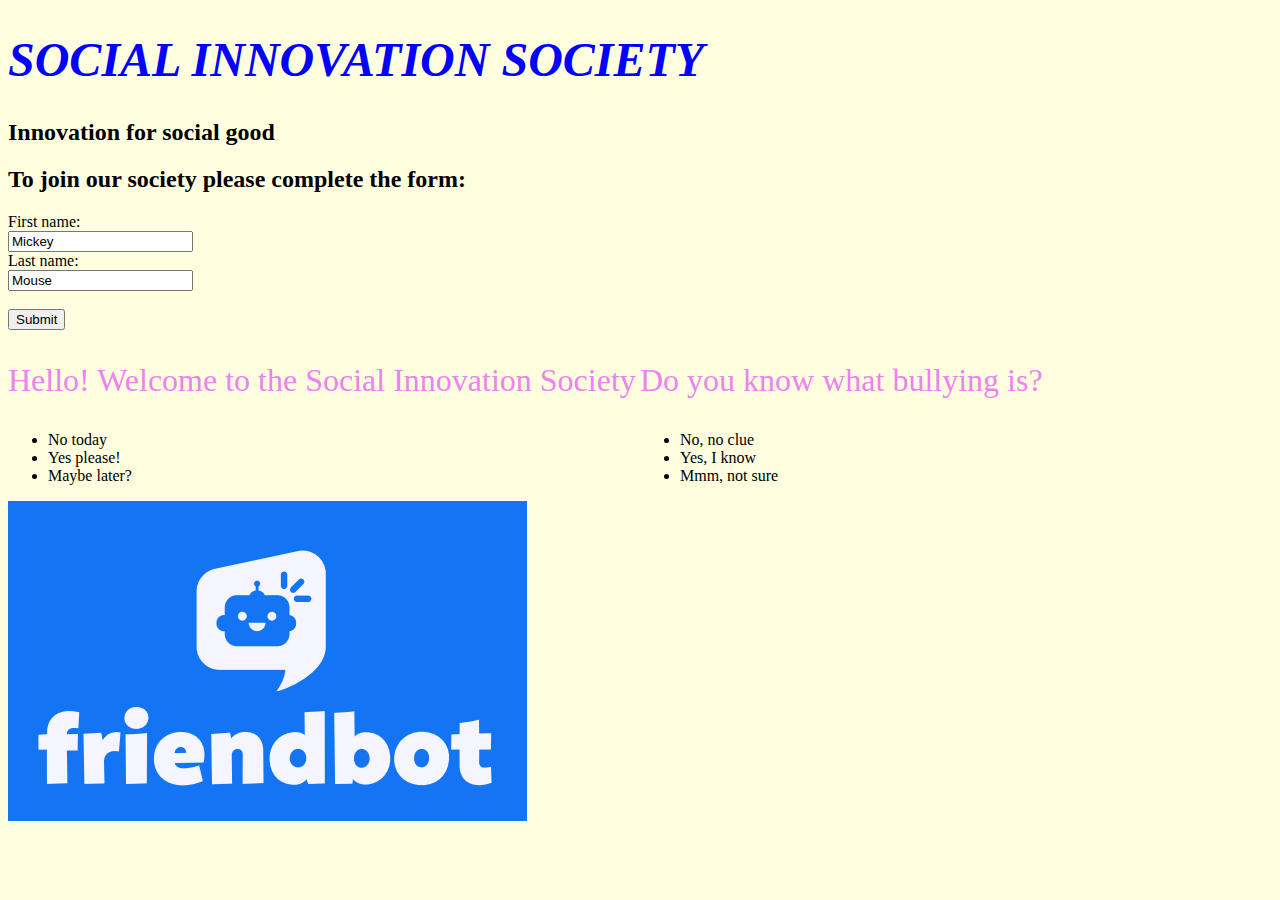
==== index.html @ 01efc0a8 "Adding structure" ====
<!DOCTYPE html>
<html lang="en" dir="ltr">
  <head>
    <meta charset="utf-8">
    <link rel="stylesheet" href="style.css">
    <title></title>
  </head>
  <body>
<h1> SOCIAL INNOVATION SOCIETY </h1>
<h2> Innovation for social good </h2>

<h2>To join our society please complete the form: </h2>

<form action="/action_page.php">
  First name:<br>
  <input type="text" name="firstname" value="Mickey">
  <br>
  Last name:<br>
  <input type="text" name="lastname" value="Mouse">
  <br><br>
  <input type="submit" value="Submit">
</form>

<div class="preguntas">
  <p> Hello! Welcome to the Social Innovation Society </p>
<ul><li>No today </li>
<li> Yes please! </li>
<li> Maybe later? </li></ul>
<a href="https://www.facebook.com/friendbot.chat/"><img src="FBLOGO.png"></a>

  </div>

  <div class="preguntas">
    <p> Do you know what bullying is?</p>
  <ul><li>No, no clue </li>
  <li> Yes, I know </li>
  <li> Mmm, not sure </li></ul>


    </div>



  </body>
</html>
---- style.css ----
h1 {
  color: blue;
  font-style: italic;
  font-size: 3em
  }
p {
  color: violet;
  font-family:fantasy;
  font-size: 2em
}
body {
  background-color: lightyellow
  }
  li {
    transition: 0.6s ease;
    }
    li:hover { font-size: 2em;
}
div.preguntas {
  float: left;
  width: 50%;
  }
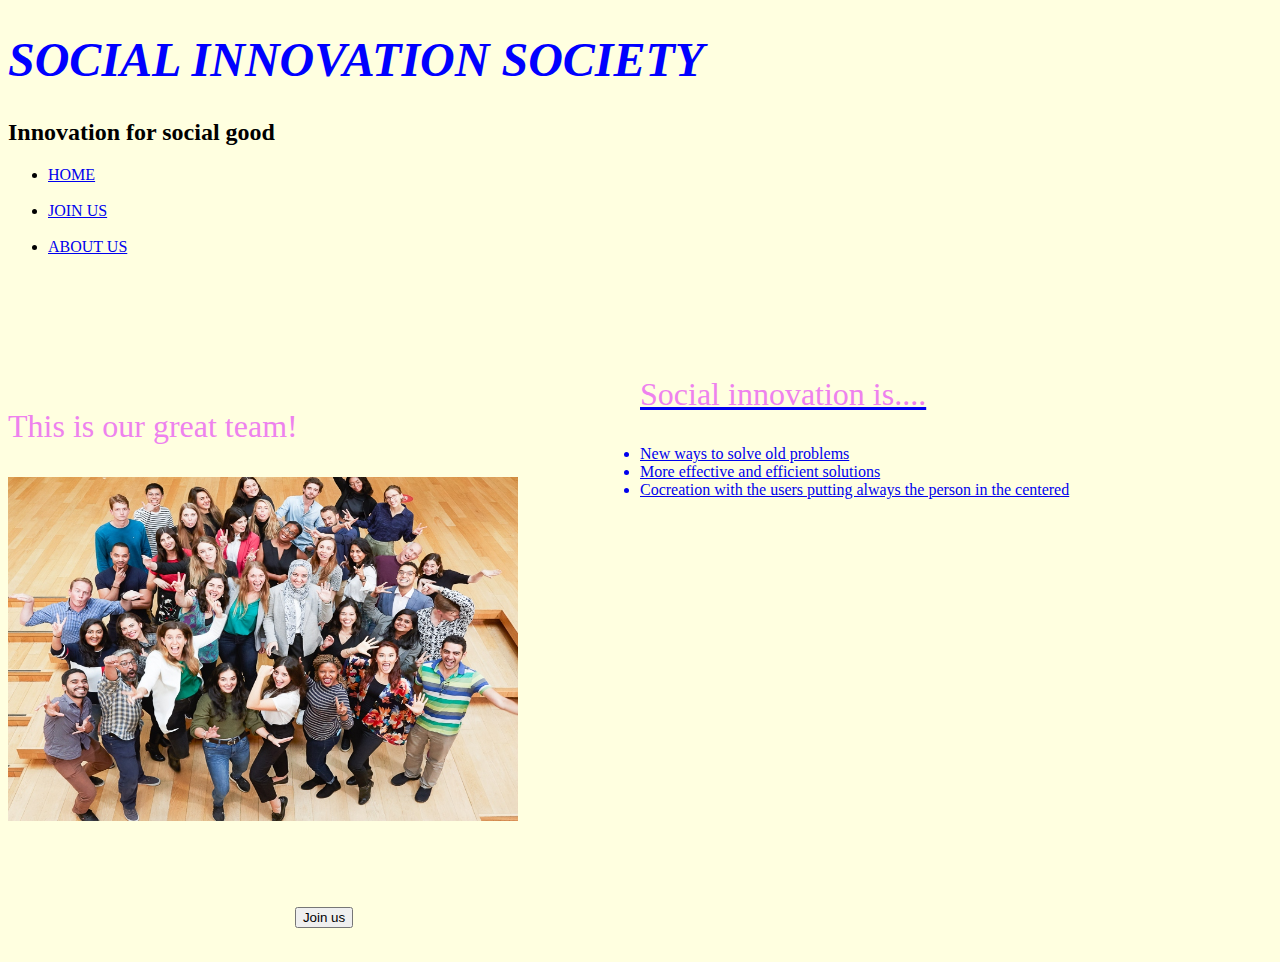
==== commit 33338eaf: "LAST VERSION" ====
--- a/index.html
+++ b/index.html
@@ -1,45 +1,59 @@
-<!DOCTYPE html>
-<html lang="en" dir="ltr">
-  <head>
-    <meta charset="utf-8">
-    <link rel="stylesheet" href="style.css">
-    <title></title>
-  </head>
-  <body>
-<h1> SOCIAL INNOVATION SOCIETY </h1>
-<h2> Innovation for social good </h2>
-
-<h2>To join our society please complete the form: </h2>
-
-<form action="/action_page.php">
-  First name:<br>
-  <input type="text" name="firstname" value="Mickey">
-  <br>
-  Last name:<br>
-  <input type="text" name="lastname" value="Mouse">
-  <br><br>
-  <input type="submit" value="Submit">
-</form>
-
-<div class="preguntas">
-  <p> Hello! Welcome to the Social Innovation Society </p>
-<ul><li>No today </li>
-<li> Yes please! </li>
-<li> Maybe later? </li></ul>
-<a href="https://www.facebook.com/friendbot.chat/"><img src="FBLOGO.png"></a>
-
-  </div>
-
-  <div class="preguntas">
-    <p> Do you know what bullying is?</p>
-  <ul><li>No, no clue </li>
-  <li> Yes, I know </li>
-  <li> Mmm, not sure </li></ul>
-
-
-    </div>
-
-
-
-  </body>
-</html>
+<!DOCTYPE html>
+<html lang="en" dir="ltr">
+  <head>
+    <meta charset="utf-8">
+    <meta name="viewport" content="width=device-width, initial-scale=1.0">
+    <link rel="stylesheet" href="css/bootstrap.min.css">
+    <link rel="stylesheet" href="style.css">
+    <title></title>
+  </head>
+  <body>
+
+<h1> SOCIAL INNOVATION SOCIETY </h1>
+<h2> Innovation for social good </h2>
+<div class="container">
+
+  <ul class="nav nav-tabs nav-justified">
+    <li class="active"><a href="#">HOME</a></li>
+    &nbsp; &nbsp;&nbsp;&nbsp;&nbsp;&nbsp;&nbsp;&nbsp;&nbsp;
+    <li><a href="form.html">JOIN US</a></li>
+    &nbsp;&nbsp;&nbsp;&nbsp;&nbsp;&nbsp;&nbsp;&nbsp;&nbsp;
+    <li><a href="aboutus.html">ABOUT US</a></li>
+    &nbsp; &nbsp;&nbsp;&nbsp;&nbsp;&nbsp;&nbsp;&nbsp;&nbsp;
+  
+  </ul>
+  <br>
+  <br>
+  <br>
+</div>
+
+<div class="preguntas">
+  <p> This is our great team! </p>
+  <IMG src="SIE.jpeg" width="510" height="344"/>
+<br>
+<br>
+<br>
+
+<p align="center"> <a href="form.html"><button class="btn btn-primary">Join us</button>
+
+  </div>
+
+
+
+  <div class="inofrmation">
+    <p> Social innovation is.... </p>
+  <ul><li> New ways to solve old problems  </li>
+  <li> More effective and efficient solutions </li>
+  <li> Cocreation with the users putting always the person in the centered </li></ul>
+
+
+    </div>
+
+
+
+<srcipt src="js/jquery-3.4.1.min.js"</script>
+<srcipt src="js/bootstrap.min.js"</script>
+
+
+  </body>
+</html>
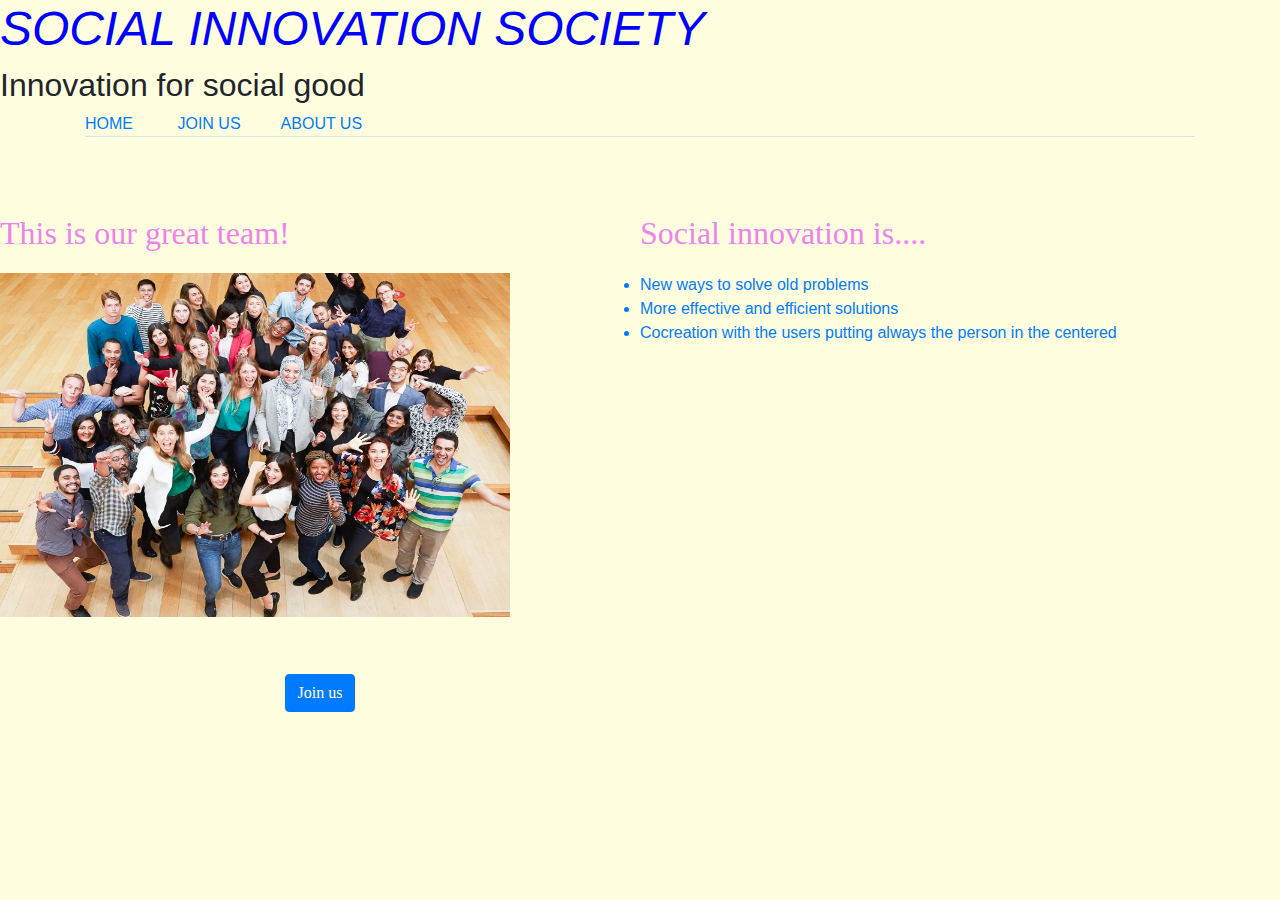
==== commit 3bec9d44: "Final version" ====
--- a/index.html
+++ b/index.html
@@ -1,59 +1,59 @@
-<!DOCTYPE html>
-<html lang="en" dir="ltr">
-  <head>
-    <meta charset="utf-8">
-    <meta name="viewport" content="width=device-width, initial-scale=1.0">
-    <link rel="stylesheet" href="css/bootstrap.min.css">
-    <link rel="stylesheet" href="style.css">
-    <title></title>
-  </head>
-  <body>
-
-<h1> SOCIAL INNOVATION SOCIETY </h1>
-<h2> Innovation for social good </h2>
-<div class="container">
-
-  <ul class="nav nav-tabs nav-justified">
-    <li class="active"><a href="#">HOME</a></li>
-    &nbsp; &nbsp;&nbsp;&nbsp;&nbsp;&nbsp;&nbsp;&nbsp;&nbsp;
-    <li><a href="form.html">JOIN US</a></li>
-    &nbsp;&nbsp;&nbsp;&nbsp;&nbsp;&nbsp;&nbsp;&nbsp;&nbsp;
-    <li><a href="aboutus.html">ABOUT US</a></li>
-    &nbsp; &nbsp;&nbsp;&nbsp;&nbsp;&nbsp;&nbsp;&nbsp;&nbsp;
-  
-  </ul>
-  <br>
-  <br>
-  <br>
-</div>
-
-<div class="preguntas">
-  <p> This is our great team! </p>
-  <IMG src="SIE.jpeg" width="510" height="344"/>
-<br>
-<br>
-<br>
-
-<p align="center"> <a href="form.html"><button class="btn btn-primary">Join us</button>
-
-  </div>
-
-
-
-  <div class="inofrmation">
-    <p> Social innovation is.... </p>
-  <ul><li> New ways to solve old problems  </li>
-  <li> More effective and efficient solutions </li>
-  <li> Cocreation with the users putting always the person in the centered </li></ul>
-
-
-    </div>
-
-
-
-<srcipt src="js/jquery-3.4.1.min.js"</script>
-<srcipt src="js/bootstrap.min.js"</script>
-
-
-  </body>
-</html>
+<!DOCTYPE html>
+<html lang="en" dir="ltr">
+  <head>
+    <meta charset="utf-8">
+    <meta name="viewport" content="width=device-width, initial-scale=1.0">
+    <link rel="stylesheet" href="css/bootstrap.min.css">
+    <link rel="stylesheet" href="style.css">
+    <title></title>
+  </head>
+  <body>
+
+<h1> SOCIAL INNOVATION SOCIETY </h1>
+<h2> Innovation for social good </h2>
+<div class="container">
+
+  <ul class="nav nav-tabs nav-justified">
+    <li class="active"><a href="#">HOME</a></li>
+    &nbsp; &nbsp;&nbsp;&nbsp;&nbsp;&nbsp;&nbsp;&nbsp;&nbsp;
+    <li><a href="form.html">JOIN US</a></li>
+    &nbsp;&nbsp;&nbsp;&nbsp;&nbsp;&nbsp;&nbsp;&nbsp;&nbsp;
+    <li><a href="aboutus.html">ABOUT US</a></li>
+    &nbsp; &nbsp;&nbsp;&nbsp;&nbsp;&nbsp;&nbsp;&nbsp;&nbsp;
+  
+  </ul>
+  <br>
+  <br>
+  <br>
+</div>
+
+<div class="preguntas">
+  <p> This is our great team! </p>
+  <IMG src="SIE.jpeg" width="510" height="344"/>
+<br>
+<br>
+<br>
+
+<p align="center"> <a href="form.html"><button class="btn btn-primary">Join us</button>
+
+  </div>
+
+
+
+  <div class="inofrmation">
+    <p> Social innovation is.... </p>
+  <ul><li> New ways to solve old problems  </li>
+  <li> More effective and efficient solutions </li>
+  <li> Cocreation with the users putting always the person in the centered </li></ul>
+
+
+    </div>
+
+
+
+<srcipt src="js/jquery-3.4.1.min.js"</script>
+<srcipt src="js/bootstrap.min.js"</script>
+
+
+  </body>
+</html>
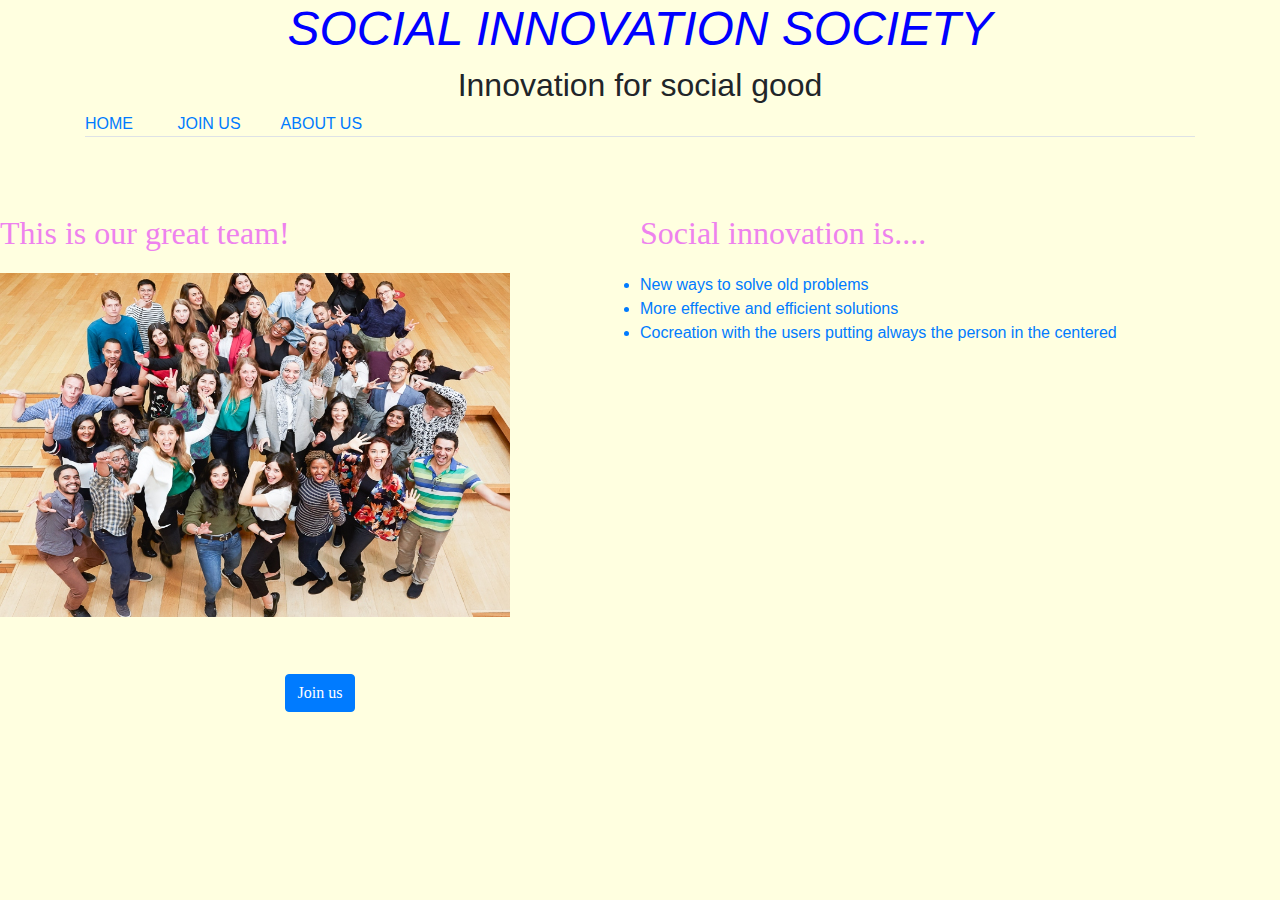
==== commit f47faea6: "Resolve conflicts" ====
--- a/index.html
+++ b/index.html
@@ -9,8 +9,11 @@
   </head>
   <body>
 
+<div class="title">
 <h1> SOCIAL INNOVATION SOCIETY </h1>
 <h2> Innovation for social good </h2>
+</div>
+
 <div class="container">
 
   <ul class="nav nav-tabs nav-justified">
@@ -20,7 +23,7 @@
     &nbsp;&nbsp;&nbsp;&nbsp;&nbsp;&nbsp;&nbsp;&nbsp;&nbsp;
     <li><a href="aboutus.html">ABOUT US</a></li>
     &nbsp; &nbsp;&nbsp;&nbsp;&nbsp;&nbsp;&nbsp;&nbsp;&nbsp;
-  
+
   </ul>
   <br>
   <br>
--- a/style.css
+++ b/style.css
@@ -1,12 +1,26 @@
+.title {
+  text-align: center;
+  }
+
+
 h1 {
   color: blue;
   font-style: italic;
   font-size: 3em
+
   }
 p {
   color: violet;
   font-family:fantasy;
   font-size: 2em
+
+}
+
+p {
+  color: violet;
+  font-family:fantasy;
+  font-size: 2em
+  text-align:right;
 }
 body {
   background-color: lightyellow
@@ -20,3 +34,4 @@
   float: left;
   width: 50%;
   }
+}
